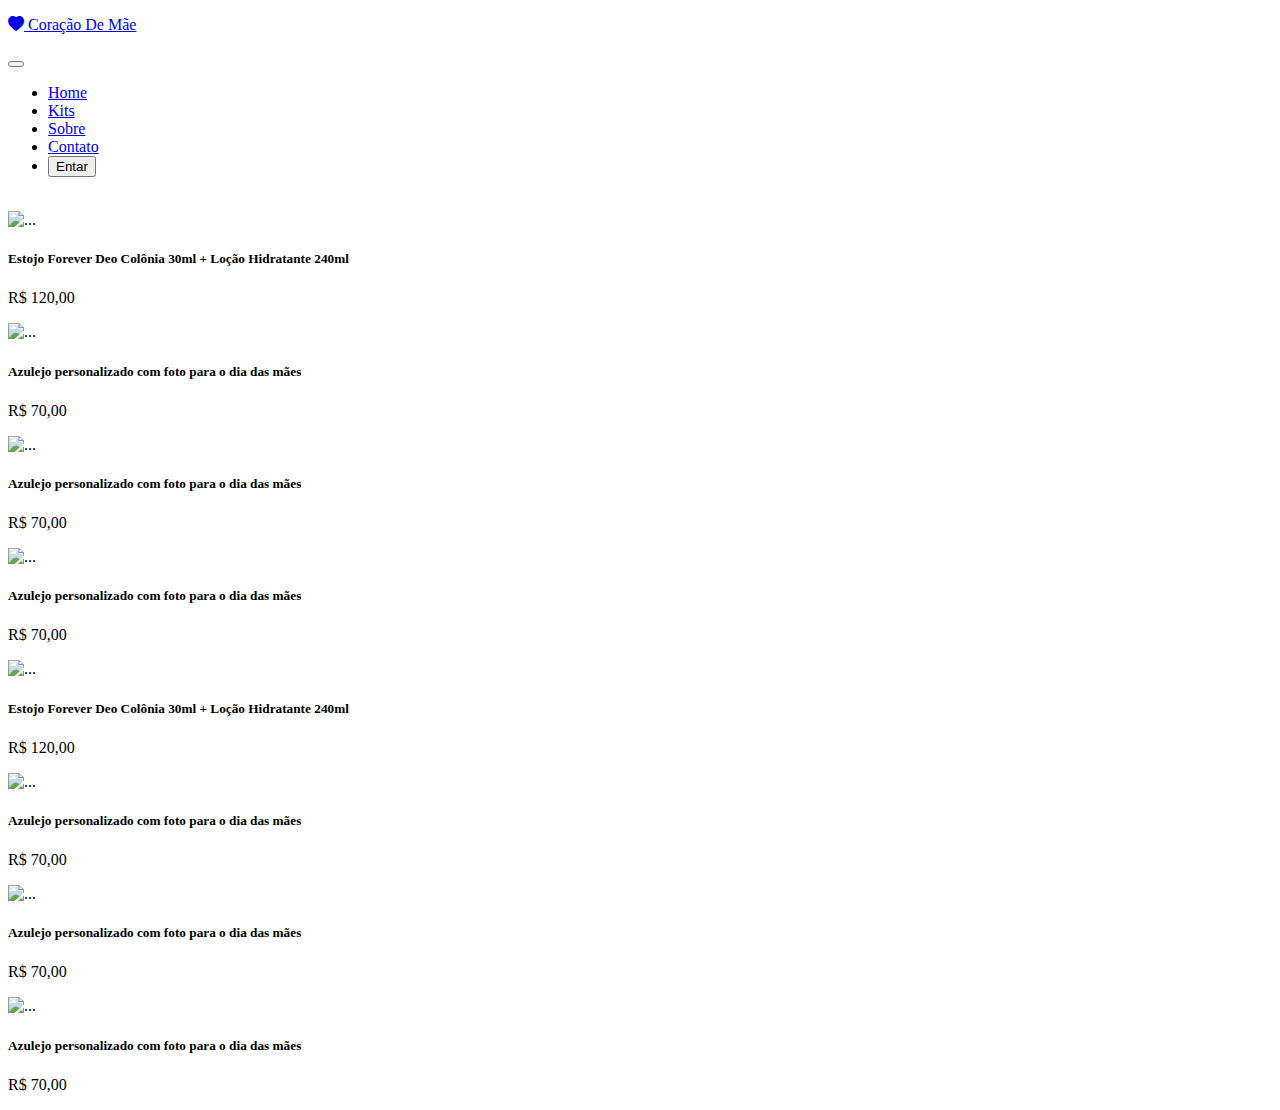
==== index.html @ 57c0aa5f "Add files via upload" ====
<!DOCTYPE html>
<html lang="pt-br">

<head>
    <meta charset="UTF-8">
    <meta http-equiv="X-UA-Compatible" content="IE=edge">
    <meta name="viewport" content="width=device-width, initial-scale=1.0">
    <title>Projeto 01</title>
    <link href="https://cdn.jsdelivr.net/npm/bootstrap@5.3.0-alpha3/dist/css/bootstrap.min.css" rel="stylesheet"
        integrity="sha384-KK94CHFLLe+nY2dmCWGMq91rCGa5gtU4mk92HdvYe+M/SXH301p5ILy+dN9+nJOZ" crossorigin="anonymous">
    <link rel="stylesheet" href="https://cdn.jsdelivr.net/npm/bootstrap-icons@1.8.3/font/bootstrap-icons.css">
    <link rel="stylesheet" href="style.css">
    <link rel="stylesheet" href="">
</head>

<body class="bg">
    <div class="bg-bar bg-red-400">
        <header class="header-menu">
            <nav class="navbar navbar-expand-lg">
                <div class="container-fluid">
                    <a class="navbar-brand" href="index.html">
                        <p><i class="bi bi-heart-fill"></i> Coração De Mãe</p>
                    </a>
                    <button class="navbar-toggler" type="button" data-bs-toggle="collapse" data-bs-target="#navbarNav"
                        aria-controls="navbarNav" aria-expanded="false" aria-label="Toggle navigation">
                        <span class="navbar-toggler-icon"></span>
                    </button>
                    <div class="collapse navbar-collapse" id="navbarNav">
                        <ul class="navbar-nav ms-auto">
                            <li class="nav-item">
                                <a class="nav-link" href="#home">Home</a>
                            </li>
                            <li class="nav-item">
                                <a class="nav-link" href="#projects">Kits</a>
                            </li>
                            <li class="nav-item">
                                <a class="nav-link" href="#about">Sobre</a>
                            </li>
                            <li class="nav-item">
                                <a class="nav-link" href="#contact">Contato</a>
                            </li>
                            <li class="nav-item">
                                <button class="btn btn-dark px-4 py-1" href="#">Entar</button>
                            </li>
                        </ul>
                    </div>
                </div>
            </nav>
    </div>
    <br>
    <section class="home d-flex align-items-center h-75" id="home">
        <div class="container">
            <div class="row d-flex align-items-center justify-content-center">
                <div class="col-3">
                    <div class="card mb-4 p-1">
                        <div class="row g-0">
                            <div class="col-md-4 ">
                                <img src="C:\Users\deric\Github\DKRANGEL\faculdade\IHC\Imagens_IHC\7898936770738-removebg-preview-removebg-preview.png"
                                    class="img-fluid rounded-start" alt="...">
                            </div>
                            <div class="col-md-8">
                                <div class="card-body">
                                    <h5 class="card-title">Estojo Forever Deo Colônia 30ml + Loção Hidratante 240ml</h5>
                                    <p class="card-text">R$ 120,00</p>
                                </div>
                            </div>
                        </div>
                    </div>
                </div>
            

            <div class="col-3">
                <div class="card mb-4 p-1">
                    <div class="row g-0">
                        <div class="col-4 ">
                            <img src="C:\Users\deric\Github\DKRANGEL\faculdade\IHC\Imagens_IHC\download-removebg-preview.png"
                                class="img-fluid rounded-start" alt="...">
                        </div>
                        <div class="col-8">
                            <div class="card-body">
                                <h5 class="card-title">Azulejo personalizado com foto para o dia das mães</h5>
                                <p class="card-text">R$ 70,00</p>
                            </div>
                        </div>
                    </div>
                </div>
            </div>

            <div class="col-3">
                <div class="card mb-4 p-1">
                    <div class="row g-0">
                        <div class="col-4 ">
                            <img src="C:\Users\deric\Github\DKRANGEL\faculdade\IHC\Imagens_IHC\download-removebg-preview.png"
                                class="img-fluid rounded-start" alt="...">
                        </div>
                        <div class="col-8">
                            <div class="card-body">
                                <h5 class="card-title">Azulejo personalizado com foto para o dia das mães</h5>
                                <p class="card-text">R$ 70,00</p>
                            </div>
                        </div>
                    </div>
                </div>
            </div>

            <div class="col-3">
                <div class="card mb-4 p-1">
                    <div class="row g-0">
                        <div class="col-4 ">
                            <img src="C:\Users\deric\Github\DKRANGEL\faculdade\IHC\Imagens_IHC\download-removebg-preview.png"
                                class="img-fluid rounded-start" alt="...">
                        </div>
                        <div class="col-8">
                            <div class="card-body">
                                <h5 class="card-title">Azulejo personalizado com foto para o dia das mães</h5>
                                <p class="card-text">R$ 70,00</p>
                            </div>
                        </div>
                    </div>
                </div>
            </div>

            <div class="row d-flex align-items-center justify-content-center">
                <div class="col-3">
                    <div class="card mb-4 p-1">
                        <div class="row g-0">
                            <div class="col-md-4 ">
                                <img src="C:\Users\deric\Github\DKRANGEL\faculdade\IHC\Imagens_IHC\7898936770738-removebg-preview-removebg-preview.png"
                                    class="img-fluid rounded-start" alt="...">
                            </div>
                            <div class="col-md-8">
                                <div class="card-body">
                                    <h5 class="card-title">Estojo Forever Deo Colônia 30ml + Loção Hidratante 240ml</h5>
                                    <p class="card-text">R$ 120,00</p>
                                </div>
                            </div>
                        </div>
                    </div>
                </div>
            

            <div class="col-3">
                <div class="card mb-4 p-1">
                    <div class="row g-0">
                        <div class="col-4 ">
                            <img src="C:\Users\deric\Github\DKRANGEL\faculdade\IHC\Imagens_IHC\download-removebg-preview.png"
                                class="img-fluid rounded-start" alt="...">
                        </div>
                        <div class="col-8">
                            <div class="card-body">
                                <h5 class="card-title">Azulejo personalizado com foto para o dia das mães</h5>
                                <p class="card-text">R$ 70,00</p>
                            </div>
                        </div>
                    </div>
                </div>
            </div>

            <div class="col-3">
                <div class="card mb-4 p-1">
                    <div class="row g-0">
                        <div class="col-4 ">
                            <img src="C:\Users\deric\Github\DKRANGEL\faculdade\IHC\Imagens_IHC\download-removebg-preview.png"
                                class="img-fluid rounded-start" alt="...">
                        </div>
                        <div class="col-8">
                            <div class="card-body">
                                <h5 class="card-title">Azulejo personalizado com foto para o dia das mães</h5>
                                <p class="card-text">R$ 70,00</p>
                            </div>
                        </div>
                    </div>
                </div>
            </div>

            <div class="col-3">
                <div class="card mb-4 p-1">
                    <div class="row g-0">
                        <div class="col-4 ">
                            <img src="C:\Users\deric\Github\DKRANGEL\faculdade\IHC\Imagens_IHC\download-removebg-preview.png"
                                class="img-fluid rounded-start" alt="...">
                        </div>
                        <div class="col-8">
                            <div class="card-body">
                                <h5 class="card-title">Azulejo personalizado com foto para o dia das mães</h5>
                                <p class="card-text">R$ 70,00</p>
                            </div>
                        </div>
                    </div>
                </div>
            </div>
        </div>

        <div class="container m-2">
            
        </div>

    </section>
    </header>

    <main class="container">

    </main>

    <footer class="">

    </footer>

    <script src="https://cdn.jsdelivr.net/npm/bootstrap@5.3.0-alpha3/dist/js/bootstrap.bundle.min.js"
        integrity="sha384-ENjdO4Dr2bkBIFxQpeoTz1HIcje39Wm4jDKdf19U8gI4ddQ3GYNS7NTKfAdVQSZe" crossorigin="anonymous">
    </script>
    <script src="scrip.js"></script>
</body>

</html>
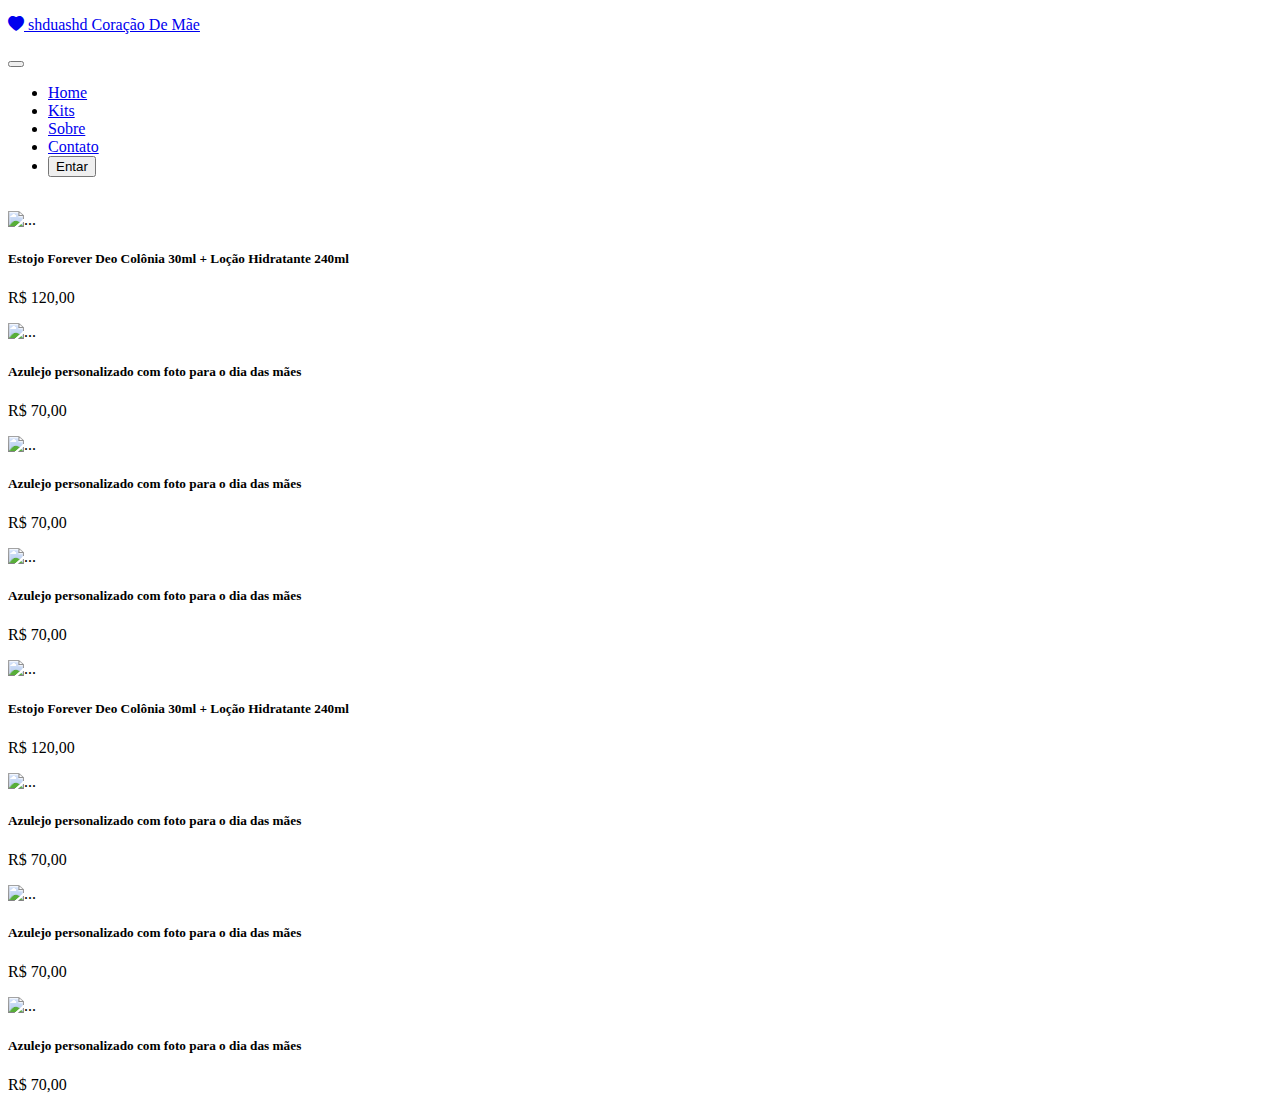
==== commit 66b77edc: "57c0aa5fae35b7764509ddf0ea215cf7a9b5c218" ====
--- a/index.html
+++ b/index.html
@@ -19,7 +19,7 @@
             <nav class="navbar navbar-expand-lg">
                 <div class="container-fluid">
                     <a class="navbar-brand" href="index.html">
-                        <p><i class="bi bi-heart-fill"></i> Coração De Mãe</p>
+                        <p><i class="bi bi-heart-fill"></i> shduashd Coração De Mãe</p>
                     </a>
                     <button class="navbar-toggler" type="button" data-bs-toggle="collapse" data-bs-target="#navbarNav"
                         aria-controls="navbarNav" aria-expanded="false" aria-label="Toggle navigation">
